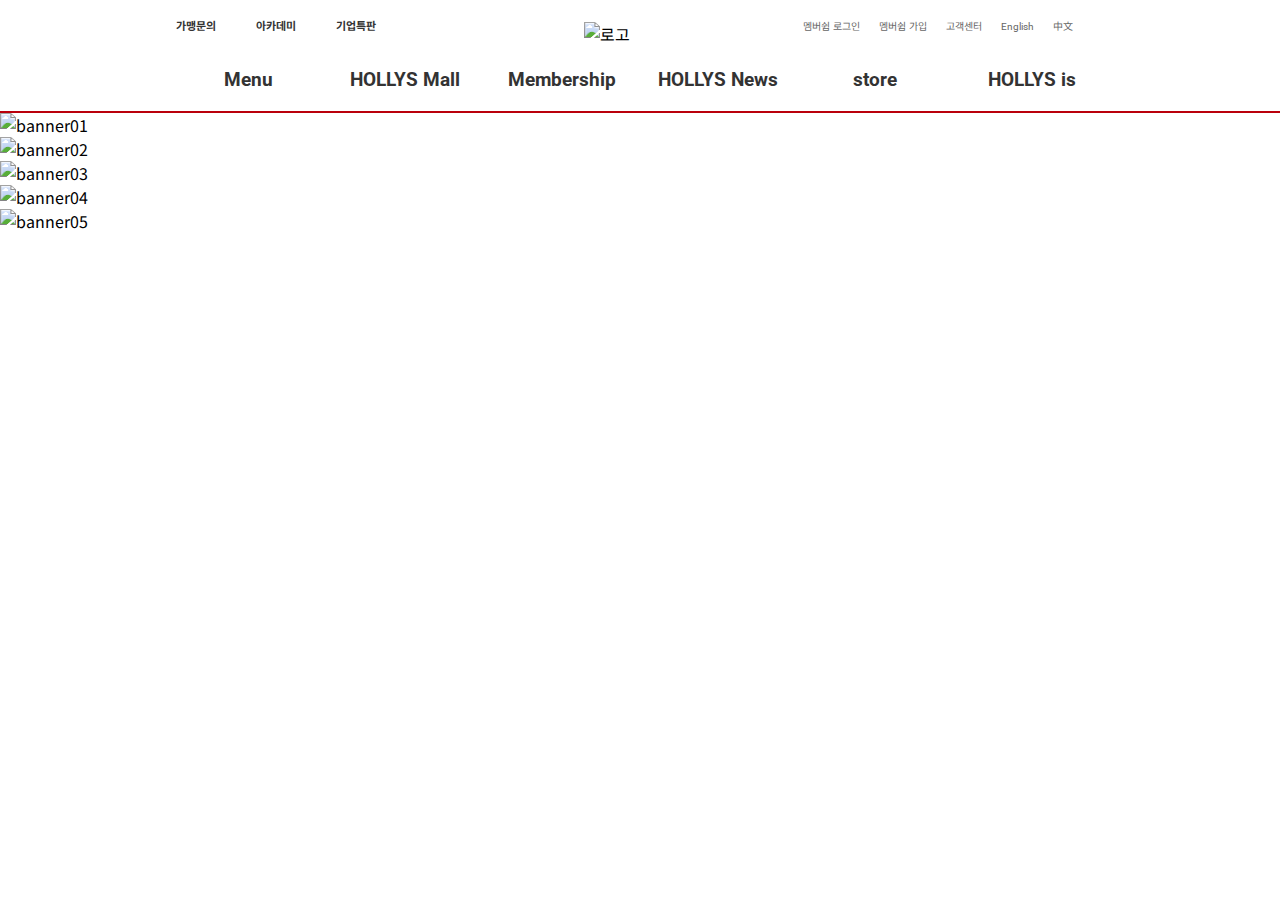
==== index.html @ f069c439 "Add files via upload" ====
<!DOCTYPE html>
<html lang="ko">
<head>
    <meta charset="UTF-8">
    <meta name="viewport" content="width=device-width, initial-scale=1.0">
    <link rel="shortcut icon" href="./favicon_16.ico">
    <link rel="shortcut icon" href="./favicon_16.png">
    <link rel="shortcut icon" href="./AnyConv.com__favicon_32.ico">
    <link rel="shortcut icon" href="./favicon_.32.png">
    <link rel="shortcut icon" href="./favicon_.64.png">
    <link rel="shortcut icon" href="./AnyConv.com__favicon_.64.ico">
    <link rel="shortcut icon" href="./favicon_.128.png">
    
    <!-- safari 터치아이콘 -->
    <link rel="apple-touch-cion-precomposed" href="./AnyConv.com__favicon_.128.ico">
    
    <!-- 구글폰트{roboto , moto sans kr} -->
    <link href="https://fonts.googleapis.com/css2?family=Noto+Sans+KR:wght@100;300;400;500;700;900&family=Roboto:ital,wght@0,100;0,300;0,400;0,500;0,700;0,900;1,100;1,300;1,400;1,500;1,700;1,900&display=swap" rel="stylesheet">
    
    <!-- font-awesome -->
    <link rel="stylesheet" href="./css/font-awesome.min.css">

    <!-- bxslider -->
    <link rel="stylesheet" href="https://cdn.jsdelivr.net/bxslider/4.2.12/jquery.bxslider.css">
    <script src="https://ajax.googleapis.com/ajax/libs/jquery/3.1.1/jquery.min.js"></script>
    <script src="https://cdn.jsdelivr.net/bxslider/4.2.12/jquery.bxslider.min.js"></script>
    <script>
      $(document).ready(function(){
        $('.slider').bxSlider({control:false});});
    </script>
  
  
    
    <title>HOLLYS Coffe</title>
    <style>
        /* css reset */
        *{margin:0; border:none; padding:0;}
        a{color:#000000; text-decoration:none;}
        ul,ol,li{list-style:none;}
        img{vertical-align:top;}
        .clearfix::after{content:''; display:block; clear:both;}

        body{font-family:'Noto Sans KR';}
        .eng{font-family:'Roboto';}
        .grid940{width:940px; margin:0 auto;}

        .header{border-bottom:2px solid #ba000c; padding-top:22px;}
        .header_top{margin-bottom:10px;}
        .header_top>div{float:left;}
        .header_small_menu01,.header_small_menu02{margin-top:-11px;}
        .header_small_menu01>ul>li{float:left; width:70px; margin-right:10px;}
        
        .header_small_menu01>ul>li>a{font-weight:bold; font-size:11px; color:#333333; transition:0.5s;}
        .header_small_menu01>ul>li>a:hover{font-weight:bold; font-size:11px; color:#ba000c;}
        .header_small_menu01>ul>li>a>i{margin-right:6px;}
        .logo{width:393px; text-align:center;}
        .header_small_menu02>ul>li{float:left; margin-right:19px;}
        .header_top>.header_small_menu02{box-sizing:border-box; width:307px; float:right; padding:0 21 7;}
        .header_small_menu02>ul>li>a{font-size:10px; color:#666666}
        .header_bottom{}
        .header_bottom>ul>li{float:left; width:16.66666666666667%;padding:12px 0 20px 0;text-align:center; transition:0.5s;}
        .header_bottom>ul>li:hover{background-color:#ba000c;} 
        .header_bottom>ul>li>a{font-weight:bolder; font-size:19px; color:#333333; transition:0.5s;}
        .header_bottom>ul>li:hover>a{color:#ffffff;}

        
        
        .bx-wrapper .bx-controls-direction a{display:none;}
        .bx-wrapper .bx-pager{bottom:32px;}


        
        

    </style>

</head>
<body>
    <div class="wrap">

        <!-- 헤더 -->
        <header class="header">
            <div class="grid940">
            <div class="header_top clearfix" >
                <div class="header_small_menu01">
                    <ul class="clearfix">
                        <li><a href="#"><i class="fa fa-user-circle" aria-hidden="true"></i>가맹문의</a></li>
                        <li><a href="#"><i class="fa fa-graduation-cap" aria-hidden="true"></i>아카데미</a></li>
                        <li><a href="#"><i class="fa fa-pie-chart" aria-hidden="true"></i>기업특판</a></li>
                    </ul>
                </div>
                <div class="logo">
                    <a href="index.html"><img src="./imeages/logo.gif" alt="로고"></a>
                </div>
                <div class="header_small_menu02">
                <ul class="clearfix">
                    <li><a href="#">멤버쉽 로그인</a></li>
                    <li><a href="#">멤버쉽 가입</a></li>
                    <li><a href="#">고객센터</a></li>
                    <li><a href="#"  class="eng">English</a></li>
                    <li><a href="#">中文</a></li>
                </ul>
                </div>
               
            </div>
            <div class="header_bottom eng">
                <ul class="clearfix">
                    <li><a href="#">Menu</a></li>
                    <li><a href="#">HOLLYS Mall</a></li>
                    <li><a href="#">Membership</a></li>
                    <li><a href="#">HOLLYS News</a></li>
                    <li><a href="#">store</a></li>
                    <li><a href="#">HOLLYS is</a></li>
                </ul>
            </div>
            </div>
        </header>

        <!-- 메인베너 -->
        <section class="sec01 main_banner">
            <!-- slider -->
            <div class="slider">
                <div><img src="./imeages/mainBanner_01.jpg" alt="banner01"></div>
                <div><img src="./imeages/mainBanner_02.jpg" alt="banner02"></div>
                <div><img src="./imeages/mainBanner_03.jpg" alt="banner03"></div>
                <div><img src="./imeages/mainBanner_04.jpg" alt="banner04"></div>
                <div><img src="./imeages/mainBanner_05.jpg" alt="banner05"></div>
            </div>
        </section>

        <section class="sec02 fra_mall_store"><section</section>

        <section class="sec03 banner"></section>

        <section class="sec04 notice"></section>

        <section class="sec05 sns"></section>

        <footer class="footer"></footer>

    </div>
</body>
</html>
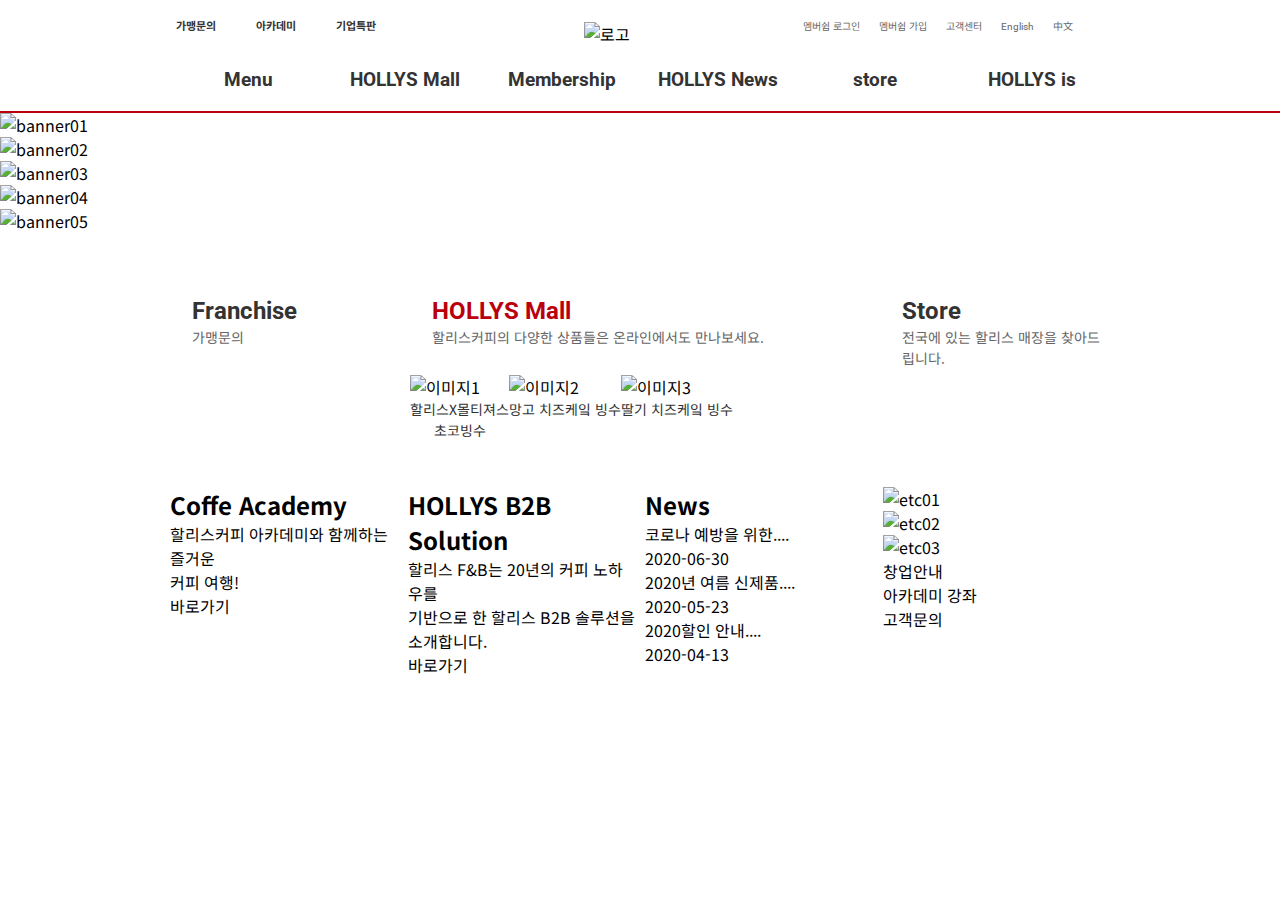
==== commit 2e263c7b: "Add files via upload" ====
--- a/index.html
+++ b/index.html
@@ -26,7 +26,7 @@
     <script src="https://cdn.jsdelivr.net/bxslider/4.2.12/jquery.bxslider.min.js"></script>
     <script>
       $(document).ready(function(){
-        $('.slider').bxSlider({control:false});});
+        $('.slider').bxSlider({mode:'fade',responsive:false,controls:false,auto:true,pause:2500});});
     </script>
   
   
@@ -43,7 +43,7 @@
         body{font-family:'Noto Sans KR';}
         .eng{font-family:'Roboto';}
         .grid940{width:940px; margin:0 auto;}
-
+        /* 헤더 */
         .header{border-bottom:2px solid #ba000c; padding-top:22px;}
         .header_top{margin-bottom:10px;}
         .header_top>div{float:left;}
@@ -62,15 +62,44 @@
         .header_bottom>ul>li:hover{background-color:#ba000c;} 
         .header_bottom>ul>li>a{font-weight:bolder; font-size:19px; color:#333333; transition:0.5s;}
         .header_bottom>ul>li:hover>a{color:#ffffff;}
-
-        
-        
+        /* 베너 */
         .bx-wrapper .bx-controls-direction a{display:none;}
         .bx-wrapper .bx-pager{bottom:32px;}
-
-
-        
-        
+        .main_banner .bx-wrapper{-moz-box-shadow:none;-webkit-box-shadow:none;box-shadow:none;border: none; background:transparent}
+        .main_banner .bx-wrapper .bx-pager{bottom:32px;}
+        .main_banner .bx-wrapper .bx-pager.bx-default-pager a{background-color:#cccccc;width:16px; height:16px; margin-left:8.5px; margin-right:8.5px; border-radius:8px;}        
+        .main_banner .bx-wrapper .bx-pager.bx-default-pager a:hover,
+        .main_banner .bx-wrapper .bx-pager.bx-default-pager a.active,
+        .main_banner .bx-wrapper .bx-pager.bx-default-pager a:focus {background-color:#ba000c;}
+        .main_banner{margin-bottom:46px;}
+        /* 섹션2 */
+        .fra_mall_store{margin-bottom:22px;}
+        .fra,.mall,.store{float:left; width:230px; margin-right:10px; position:relative;}
+        .mall{width:460px;}
+        .store{margin-right:0;}
+        .fra>.fra_tit,.fra>.fra_txt,.mall>.mall_tit,.mall>.mall_txt,.store>.store_tit,.store>.store_txt{position:absolute; left:22px;}
+        .fra>.fra_tit,.mall>.mall_tit,.store>.store_tit{top:18px;}
+        .fra>.fra_txt,.mall>.mall_txt,.store>.store_txt{top:48px;}
+        
+        .fra_mall_store h2{font-family:'roboto'; font-weight:900px; font-size:24px; color:#333333}
+        .fra_txt p,.mall_txt p,.store_txt p{font-size: 14px; line-height:21px;color:#666666;}
+
+        .mall h2{color:#ba000c;}
+        .mall_list_item{padding-top:96px;}
+        .mall_list_item{float: left;}
+        .mall_list_item p{font-weight:100px; font-size:14px; line-height:21px; color:#333333; text-align:center;}
+        
+        /* 섹션3 */
+        .banner01{float:left;}
+        .banner02{float:right;}
+
+        /* 노티스 */
+        .notice>div>div{float:left; width:24.20212765957447%; margin-right:10px;}
+        .notice>div>div:last-child{margin-right:0;}
+        
+       
+        
+  
 
     </style>
 
@@ -127,12 +156,163 @@
                 <div><img src="./imeages/mainBanner_05.jpg" alt="banner05"></div>
             </div>
         </section>
-
-        <section class="sec02 fra_mall_store"><section</section>
-
-        <section class="sec03 banner"></section>
-
-        <section class="sec04 notice"></section>
+        <!-- 세션2 -->
+        <section class="sec02 fra_mall_store">
+            <div class="grid940 clearfix">
+                <!-- 프렌차이즈 -->
+                <div class="fra">
+                    <div class="fra_tit">   
+                        <h2><i class="fa fa-cc-paypal" aria-hidden="true"></i> Franchise</h2>
+                    </div>
+                    <div class="fra_txt">
+                        <p>가맹문의</p>
+                    </div>
+                    <div class="fra_img">
+                        <img src="./imeages/menu_img01_03.jpg" alt="" class="src">
+                    </div>
+                </div>
+                <!-- 몰 -->
+                <div class="mall">
+                    <div class="mall_tit">
+                        <h2><i class="fa fa-credit-card-alt" aria-hidden="true"></i> HOLLYS Mall</h2>
+                    </div>
+                    <div class="mall_txt">
+                        <p>할리스커피의 다양한 상품들은 온라인에서도 만나보세요.</p>
+                    </div>
+                    <div class="mall_list">
+                        <ul class="clearfix">
+                            <li class="mall_list_item">
+                                <ul>
+                                    <li>
+                                        <img src="./imeages/mall_img01.png" alt="이미지1" class="src">
+                                    </li>
+                                    <li>
+                                        <p>할리스X몰티져스<br>초코빙수</p>
+                                    </li>
+                                </ul>
+                            </li>
+                            <li class="mall_list_item">
+                                <ul>
+                                    <li>
+                                        <img src="./imeages/mall_img02.png" alt="이미지2" class="src">
+                                    </li>
+                                    <li>
+                                        <p>망고 치즈케잌 빙수</p>
+                                    </li>
+                                </ul>
+                            </li>
+                            <li class="mall_list_item">
+                                <ul>
+                                    <li>
+                                        <img src="./imeages/mall_img03.png" alt="이미지3" class="src">
+                                    </li>
+                                    <li>
+                                        <p>딸기 치즈케잌 빙수</p>
+                                    </li>
+                                </ul>
+                            </li>
+                        </ul>
+                    </div>
+                </div>
+                <!-- 스토어 -->
+                <div class="store">
+                    <div class="store_tit">   
+                        <h2><i class="fa fa-cc-paypal" aria-hidden="true"></i> Store</h2>
+                    </div>
+                    <div class="store_txt">
+                        <p>전국에 있는 할리스 매장을 찾아드립니다.</p>
+                    </div>
+                    <div class="store_img">
+                        <img src="./imeages/store_img01_05.jpg" alt="" class="src">
+                    </div>
+                </div>             
+            </div>
+        </section>
+        <!-- 섹션3 -->
+        <section class="sec03 banner">
+            <div class="grid940 clearfix">
+                <div class="banner01">
+                    <a href="#">
+                        <img src="./imeages/banner_mem.jpg" alt="" class="src">
+                    </a>                   
+                </div>
+                <div class="banner02">
+                    <a href="#">
+                        <img src="./imeages/banner_gift.jpg" alt="" class="src">
+                    </a>   
+                </div>
+            </div>
+        </section>
+        <!-- 노티스 -->
+        <section class="sec04 notice">
+            <div class="grid940 clearfix">
+                <div>
+                    <div class="notice_tit">
+                        <h2><i class="fa fa-pencil" aria-hidden="true"></i> Coffe Academy</h2>
+                    </div>
+                    <div class="notice txt">
+                        <p>할리스커피 아카데미와 함께하는 즐거운<br>커피 여행!</p>
+                    </div>
+                    <div class="notice quick">
+                        <p><i class="fa fa-chevron-circle-right" aria-hidden="true"></i> 바로가기</p>
+                    </div>
+                </div>
+                
+                
+                <div>
+                    <div class="notice_tit">
+                        <h2><i class="fa fa-shopping-bag" aria-hidden="true"></i></i> HOLLYS B2B Solution</h2>
+                    </div>
+                    <div class="notice txt">
+                        <p>할리스 F&B는 20년의 커피 노하우를<br>기반으로 한 할리스 B2B 솔루션을<br> 소개합니다.</p>  
+                    </div>
+                    <div class="notice quick">
+                        <p><i class="fa fa-chevron-circle-right" aria-hidden="true"></i> 바로가기</p>
+                    </div>
+                </div>
+
+                
+                <div>
+                    <div class="notice_tit">
+                        <h2><i class="fa fa-volume-down" aria-hidden="true"></i></i> News <i class="fa fa-chevron-circle-right" aria-hidden="true"></i></h2>
+                    </div>
+                    <div class="notice txt">
+                        <ul>
+                            <li class="clearfix">
+                                <div><p>코로나 예방을 위한....</p></div>
+                                <div><p>2020-06-30</p>
+                            </div>
+                            </li>
+                            <li class="clearfix">
+                                <div><p>2020년 여름 신제품....</p></div>
+                                <div><p>2020-05-23</p></div>
+                            </li>
+                            <li class="clearfix">
+                                <div><p>2020할인 안내....</p></div>
+                                <div>2020-04-13</div>
+                            </li>
+                        </ul>
+                    </div>
+                </div>
+                    
+                
+                <div>
+                    <div>
+                        <div class="etc_imgs clearfix">
+                            <div class="etc_img"><img src="./imeages/img_etc01.gif" alt="etc01"></div>
+                            <div class="etc_img"><img src="./imeages/img_etc02.gif" alt="etc02"></div>
+                            <div class="etc_img"><img src="/imeages/img_etc03.gif" alt="etc03"></div>
+                        </div>
+                        <div class="etc txt clearfix">
+                            <p>창업안내</p>
+                            <p>아카데미 강좌</p>
+                            <p>고객문의</p>
+                        </div>
+                    </div>
+                </div>   
+                
+            </div>
+        </section>
 
         <section class="sec05 sns"></section>
 
